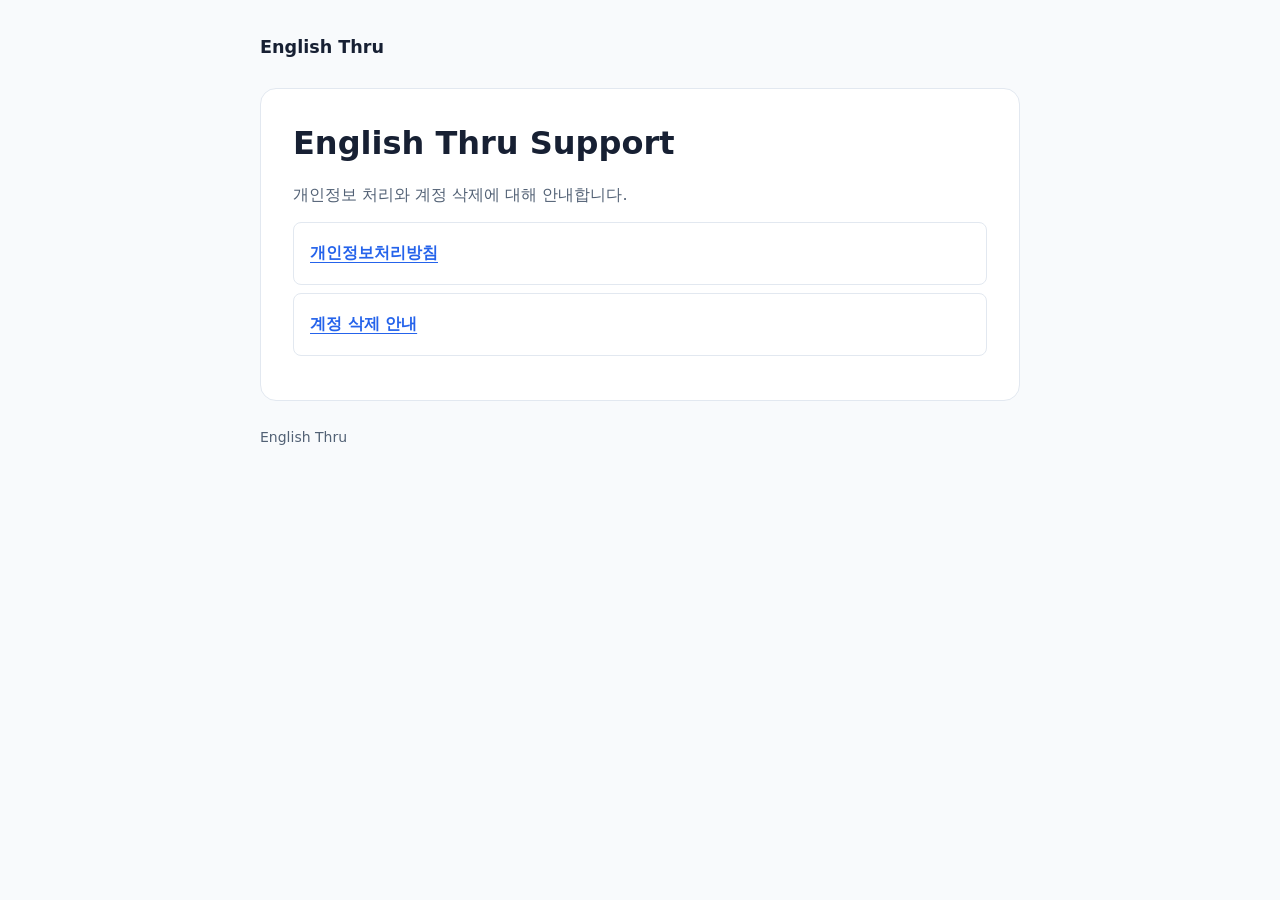
==== index.html @ 8fef740b "Add EnglishThru privacy and account deletion pages" ====
<!doctype html>
<html lang="ko">
<head>
  <meta charset="utf-8">
  <meta name="viewport" content="width=device-width, initial-scale=1">
  <meta name="description" content="English Thru 개인정보처리방침 및 계정 삭제 안내">
  <title>English Thru Support</title>
  <link rel="stylesheet" href="styles.css">
</head>
<body>
  <a class="skip-link" href="#main">본문 바로가기</a>
  <header class="container"><a class="brand" href="index.html">English Thru</a></header>
  <main class="container" id="main">
    <h1>English Thru Support</h1>
    <p class="muted">개인정보 처리와 계정 삭제에 대해 안내합니다.</p>
    <nav aria-label="지원 페이지">
      <ul class="page-links">
        <li><a href="privacy.html">개인정보처리방침</a></li>
        <li><a href="delete-account.html">계정 삭제 안내</a></li>
      </ul>
    </nav>
  </main>
  <footer class="container">English Thru</footer>
</body>
</html>
---- styles.css ----
:root {
  color-scheme: light;
  font-family: system-ui, -apple-system, BlinkMacSystemFont, "Segoe UI", sans-serif;
  color: #172033;
  background: #f8fafc;
  line-height: 1.8;
  overflow-wrap: anywhere;
}
* { box-sizing: border-box; }
body { margin: 0; }
.container { width: min(100% - 40px, 760px); margin-inline: auto; }
header { padding-block: 32px 24px; }
.brand { color: #172033; font-size: 1.1rem; font-weight: 700; text-decoration: none; }
main { padding: 32px; background: #fff; border: 1px solid #e2e8f0; border-radius: 16px; }
h1 { font-size: clamp(1.65rem, 5vw, 2rem); line-height: 1.4; margin: 0 0 16px; }
h2 { font-size: 1.15rem; margin: 32px 0 10px; line-height: 1.5; }
p, ul, ol { margin: 12px 0; }
ul, ol { padding-left: 24px; }
li + li { margin-top: 8px; }
a { color: #2563eb; text-underline-offset: 4px; }
a:focus-visible { outline: 3px solid #2563eb; outline-offset: 5px; border-radius: 2px; }
.muted, footer { color: #526175; }
.notice { padding: 16px; background: #eff6ff; border-radius: 8px; }
.page-links { list-style: none; padding: 0; }
.page-links a { display: block; padding: 16px; border: 1px solid #e2e8f0; border-radius: 8px; font-weight: 600; }
footer { padding-block: 24px 40px; font-size: .875rem; }
footer nav { display: flex; flex-wrap: wrap; gap: 12px 24px; }
.skip-link { position: absolute; top: -100px; left: 16px; background: white; padding: 8px; }
.skip-link:focus { top: 8px; }
@media (max-width: 480px) {
  .container { width: calc(100% - 24px); }
  header { padding-block: 24px 16px; }
  main { padding: 24px 20px; }
}
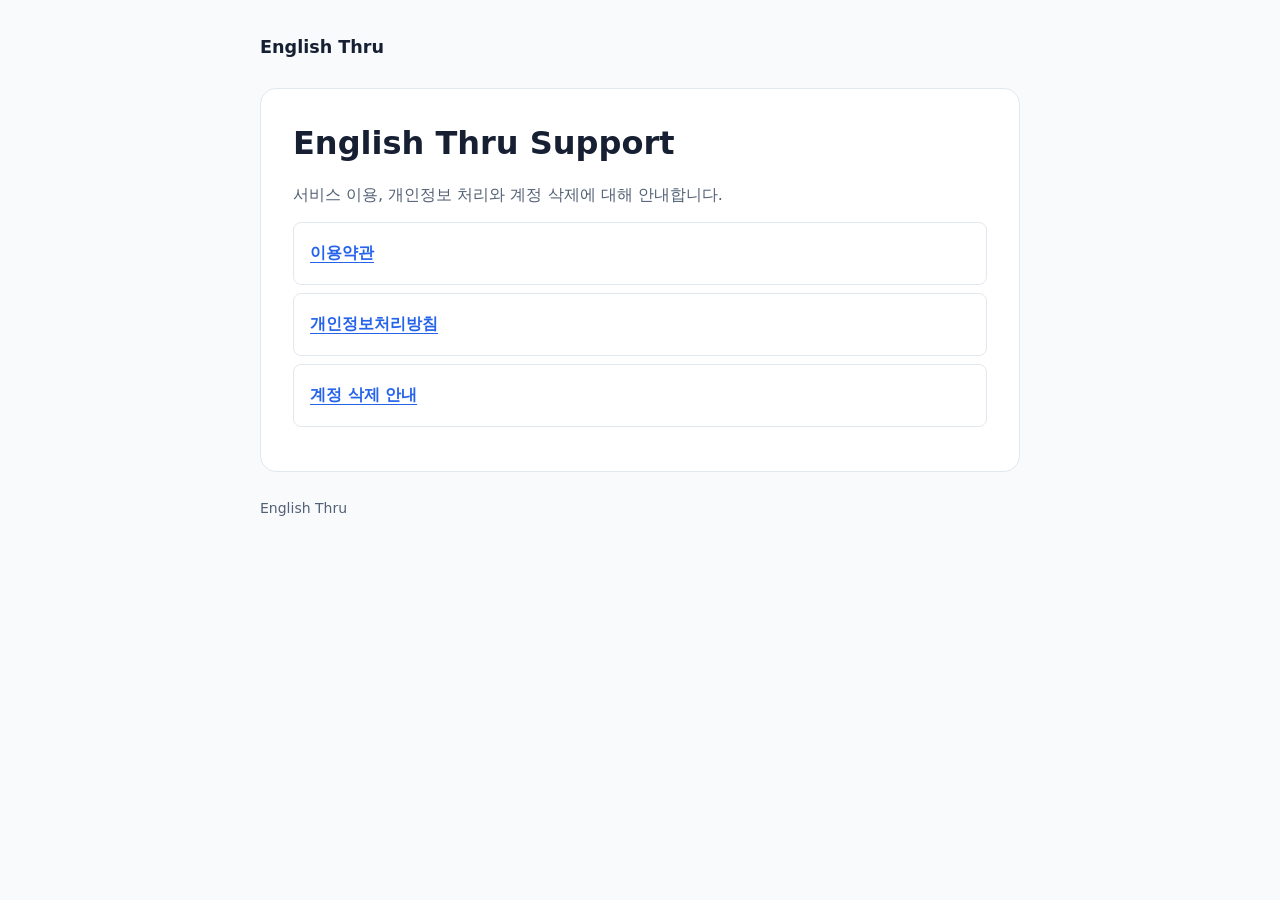
==== commit e609d9d6: "Add English Thru terms of service" ====
--- a/index.html
+++ b/index.html
@@ -3,7 +3,7 @@
 <head>
   <meta charset="utf-8">
   <meta name="viewport" content="width=device-width, initial-scale=1">
-  <meta name="description" content="English Thru 개인정보처리방침 및 계정 삭제 안내">
+  <meta name="description" content="English Thru 이용약관, 개인정보처리방침 및 계정 삭제 안내">
   <title>English Thru Support</title>
   <link rel="stylesheet" href="styles.css">
 </head>
@@ -12,9 +12,10 @@
   <header class="container"><a class="brand" href="index.html">English Thru</a></header>
   <main class="container" id="main">
     <h1>English Thru Support</h1>
-    <p class="muted">개인정보 처리와 계정 삭제에 대해 안내합니다.</p>
+    <p class="muted">서비스 이용, 개인정보 처리와 계정 삭제에 대해 안내합니다.</p>
     <nav aria-label="지원 페이지">
       <ul class="page-links">
+        <li><a href="terms.html">이용약관</a></li>
         <li><a href="privacy.html">개인정보처리방침</a></li>
         <li><a href="delete-account.html">계정 삭제 안내</a></li>
       </ul>
